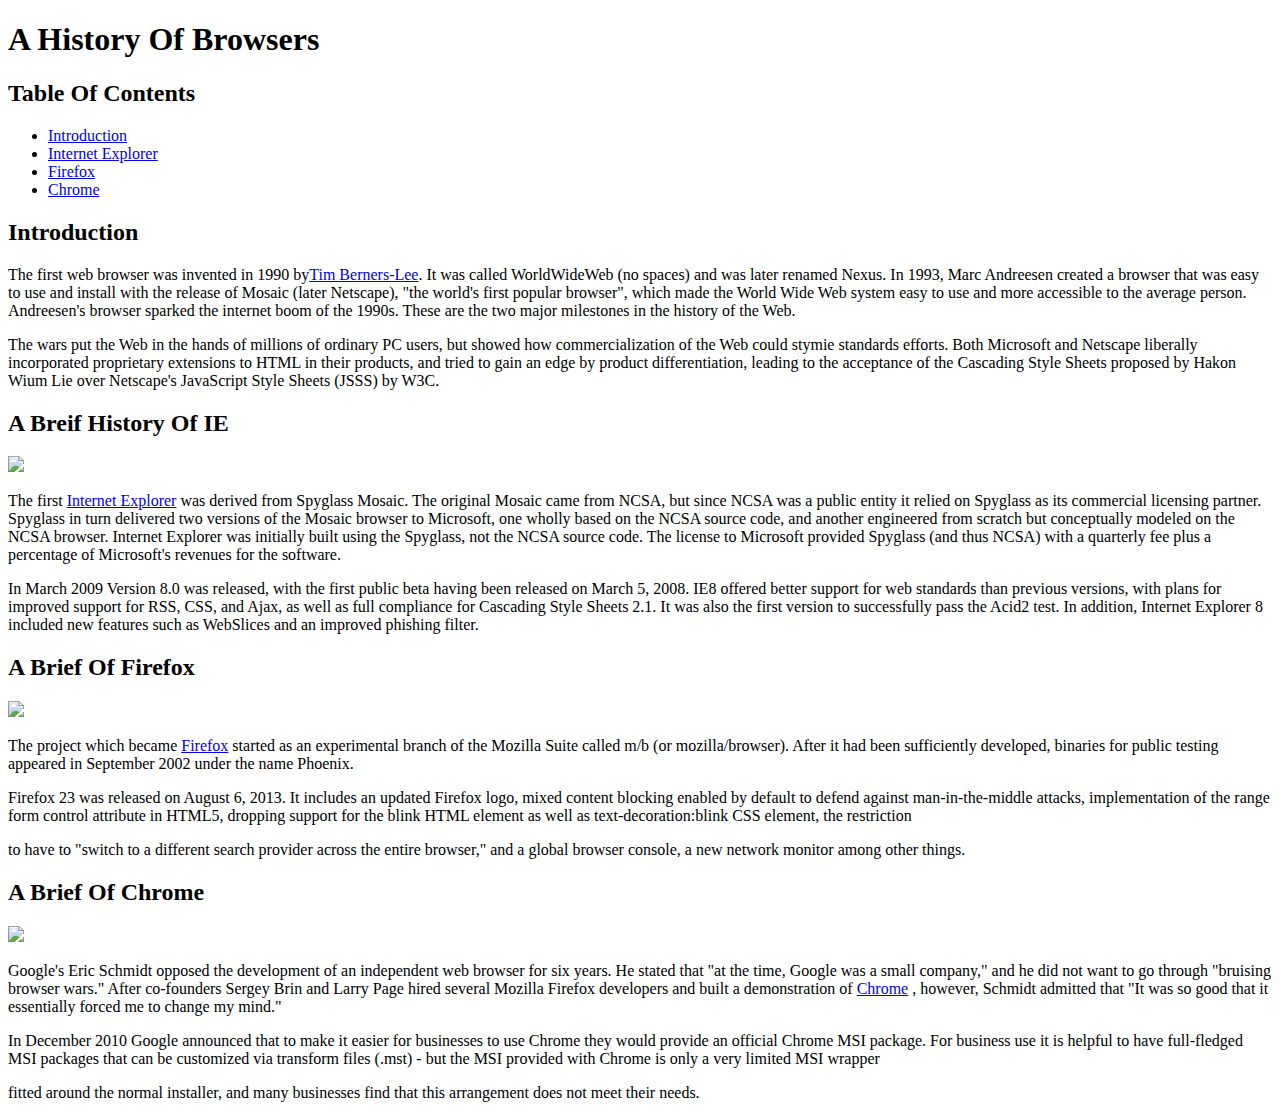
==== index.html @ ff138a8f "E30: BrowserHistory1(Done)" ====
<!DOCTYPE html>
<html lang="en">
<head>
  <meta charset="UTF-8">
  <title>A History Of Browsers</title>
</head>
<body>
<h1>A History Of Browsers</h1>
<h2>Table Of Contents</h2>
<p>
<ul>
  <li><a href="#Introduction">Introduction</a></li>
  <li><a href="#IE">Internet Explorer</a></li>
  <li><a href="#Firefox">Firefox</a></li>
  <li><a href="#Chrome">Chrome</a></li>
</ul>
</p>

<h2><a name="Introduction">Introduction</a></h2>
<p>
  The first web browser was invented in 1990 by<a href="https://en.wikipedia.org/wiki/Tim_Berners-Lee">Tim Berners-Lee</a>.
  It was called WorldWideWeb (no spaces) and was later renamed Nexus. In 1993, Marc Andreesen created a browser that was
  easy to use and install with the release of Mosaic (later Netscape), "the world's first popular browser", which made
  the World Wide Web system easy to use and more accessible to the average person. Andreesen's browser sparked the
  internet boom of the 1990s. These are the two major milestones in the history of the Web.
</p>
<p>
  The wars put the Web in the hands of millions of ordinary PC users, but showed how commercialization of the Web could
  stymie standards efforts. Both Microsoft and
  Netscape liberally incorporated proprietary extensions to HTML in their products, and tried to gain an edge by
  product differentiation, leading to the acceptance of the Cascading Style Sheets proposed by Hakon Wium Lie over
  Netscape's JavaScript Style Sheets (JSSS) by W3C.
</p>

<h2><a name="IE">A Breif History Of IE</a></h2>
<p>
  <img src="https://upload.wikimedia.org/wikipedia/commons/3/30/Internet_Explorer_7%2B8_logo.png" width="100px"/>
</p>
<p>
  The first <a href="https://en.wikipedia.org/wiki/Internet_Explorer">Internet Explorer</a> was derived from Spyglass
  Mosaic. The original Mosaic came from NCSA, but since NCSA was a public entity it relied on Spyglass as its commercial
  licensing partner. Spyglass in turn delivered two versions of
  the Mosaic browser to Microsoft, one wholly based on the NCSA source code, and another engineered from scratch but
  conceptually modeled on the NCSA browser. Internet Explorer was initially built using the Spyglass, not the NCSA
  source code. The license to Microsoft provided Spyglass (and thus NCSA) with a quarterly fee plus a percentage of
  Microsoft's revenues for the software.
</p>
<p>
  In March 2009 Version 8.0 was released, with the first public beta having been released on March 5, 2008. IE8 offered
  better support for web standards than previous versions, with plans for improved support for RSS, CSS, and Ajax, as
  well as full compliance for Cascading Style Sheets 2.1. It was also the first version to
successfully pass the Acid2 test. In addition, Internet Explorer 8 included new features such as WebSlices and an
improved phishing filter.
</p>
<h2><a name="Firefox">A Brief Of Firefox</a></h2>
<p>
  <img src="https://upload.wikimedia.org/wikipedia/commons/f/ff/Mozilla_Firefox_logo_2013.png" width="100px"/>
</p>
<p>
  The project which became <a href="https://www.mozilla.org/en-US/firefox/new/?redirect_source=firefox-com">Firefox</a>
  started as an experimental branch of the Mozilla Suite called m/b (or
  mozilla/browser). After it had been sufficiently developed, binaries for public testing appeared in September 2002
  under the name Phoenix.
</p>
<p>
  Firefox 23 was released on August 6, 2013. It includes an updated Firefox logo, mixed content blocking enabled by
  default to defend against man-in-the-middle attacks, implementation of the range form control attribute in HTML5,
  dropping support for the blink HTML element as well as text-decoration:blink CSS element, the restriction</p>
  to have to "switch to a different search provider across the entire browser," and a global browser console, a new
  network monitor among other things.
</p>
<h2><a name="Chrome">A Brief Of Chrome</a></h2>
<p>
  <img src="https://upload.wikimedia.org/wikipedia/commons/e/e2/Google_Chrome_icon_%282011%29.svg" width="100px"/>
</p>
<p>
  Google's Eric Schmidt opposed the development of an independent web browser for six years. He stated that "at the
  time, Google was a small company," and he did not want to go through "bruising browser wars." After co-founders Sergey
  Brin and Larry Page hired several Mozilla Firefox developers and built a demonstration of <a href="https://www.google.com/chrome/">Chrome</a>
  , however, Schmidt admitted that "It was so good that it essentially forced me to change my mind."
</p>
<p>
  In December 2010 Google announced that to make it easier for businesses to use Chrome they would provide an official
  Chrome MSI package. For business use it is helpful to have full-fledged MSI packages that can be customized via
  transform files (.mst) - but the MSI provided with Chrome is only a very limited MSI wrapper </p>
  fitted around the normal installer, and many businesses find that this arrangement does not meet their needs.
</p>
</body>
</html>
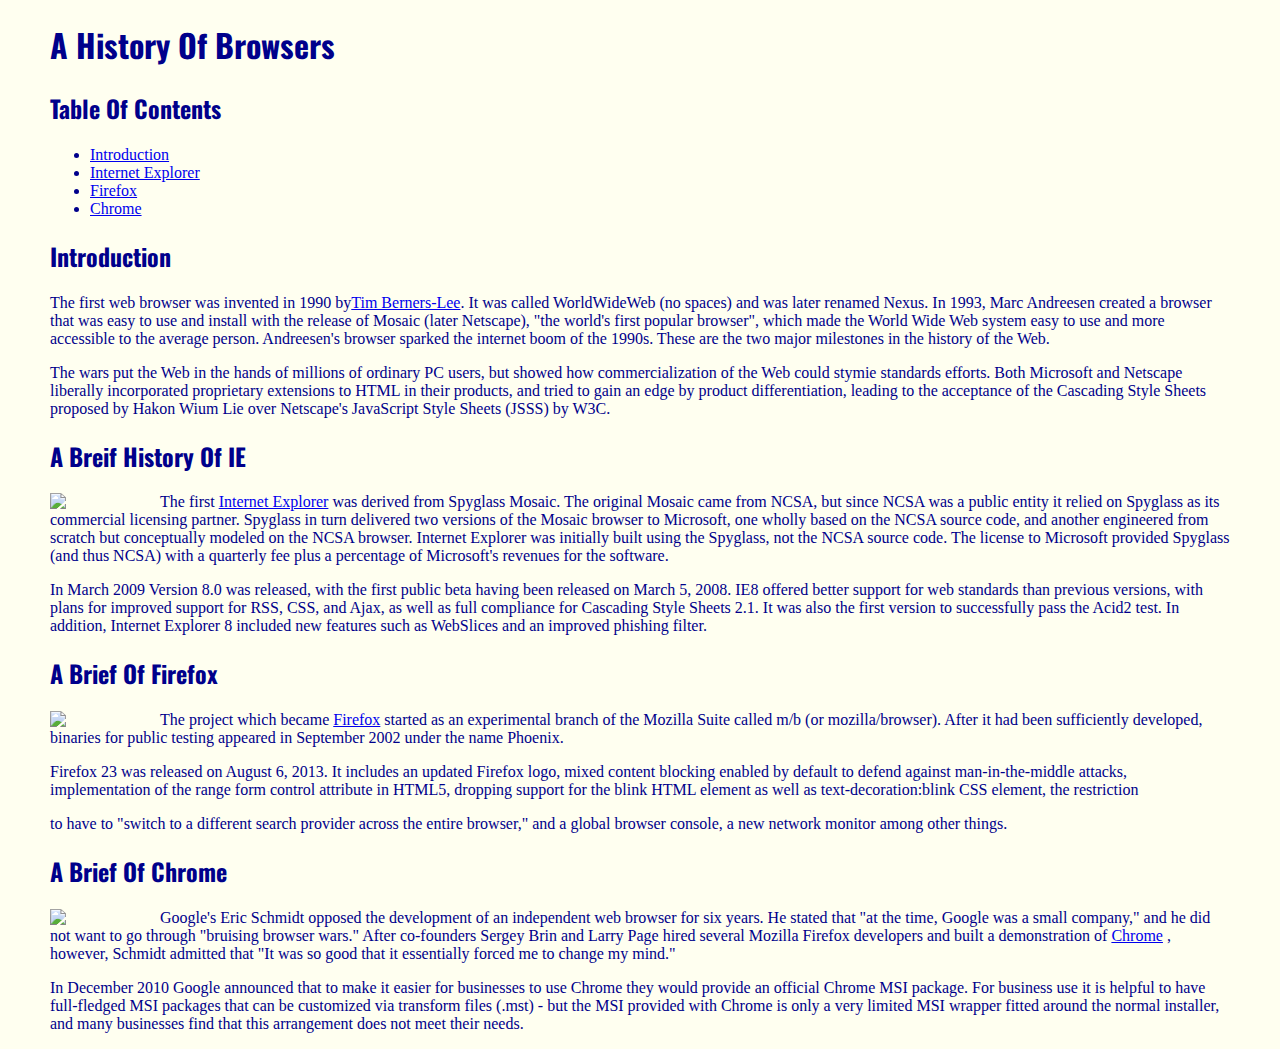
==== commit 2271468c: "E31: Browser History 2 (Done)" ====
--- a/index.html
+++ b/index.html
@@ -3,6 +3,9 @@
 <head>
   <meta charset="UTF-8">
   <title>A History Of Browsers</title>
+  <link rel="stylesheet" href="style.css">
+  <link rel="stylesheet"
+        href="https://fonts.googleapis.com/css?family=Oswald" | Open+Sans>
 </head>
 <body>
 <h1>A History Of Browsers</h1>
@@ -82,7 +85,7 @@
 <p>
   In December 2010 Google announced that to make it easier for businesses to use Chrome they would provide an official
   Chrome MSI package. For business use it is helpful to have full-fledged MSI packages that can be customized via
-  transform files (.mst) - but the MSI provided with Chrome is only a very limited MSI wrapper </p>
+  transform files (.mst) - but the MSI provided with Chrome is only a very limited MSI wrapper
   fitted around the normal installer, and many businesses find that this arrangement does not meet their needs.
 </p>
 </body>
--- a/style.css
+++ b/style.css
@@ -0,0 +1,18 @@
+body{
+  font-family: Open+Sans, sans-serif;
+  color: DarkBlue;
+  margin-top: 10px;
+  margin-bottom: 10px;
+  margin-left: 50px;
+  margin-right: 50px;
+  background-color: ivory;
+}
+h1, h2{
+    font-family: Oswald, sans-serif;
+  }
+
+img{
+  float: left;
+  margin-right: 10px;
+}
+
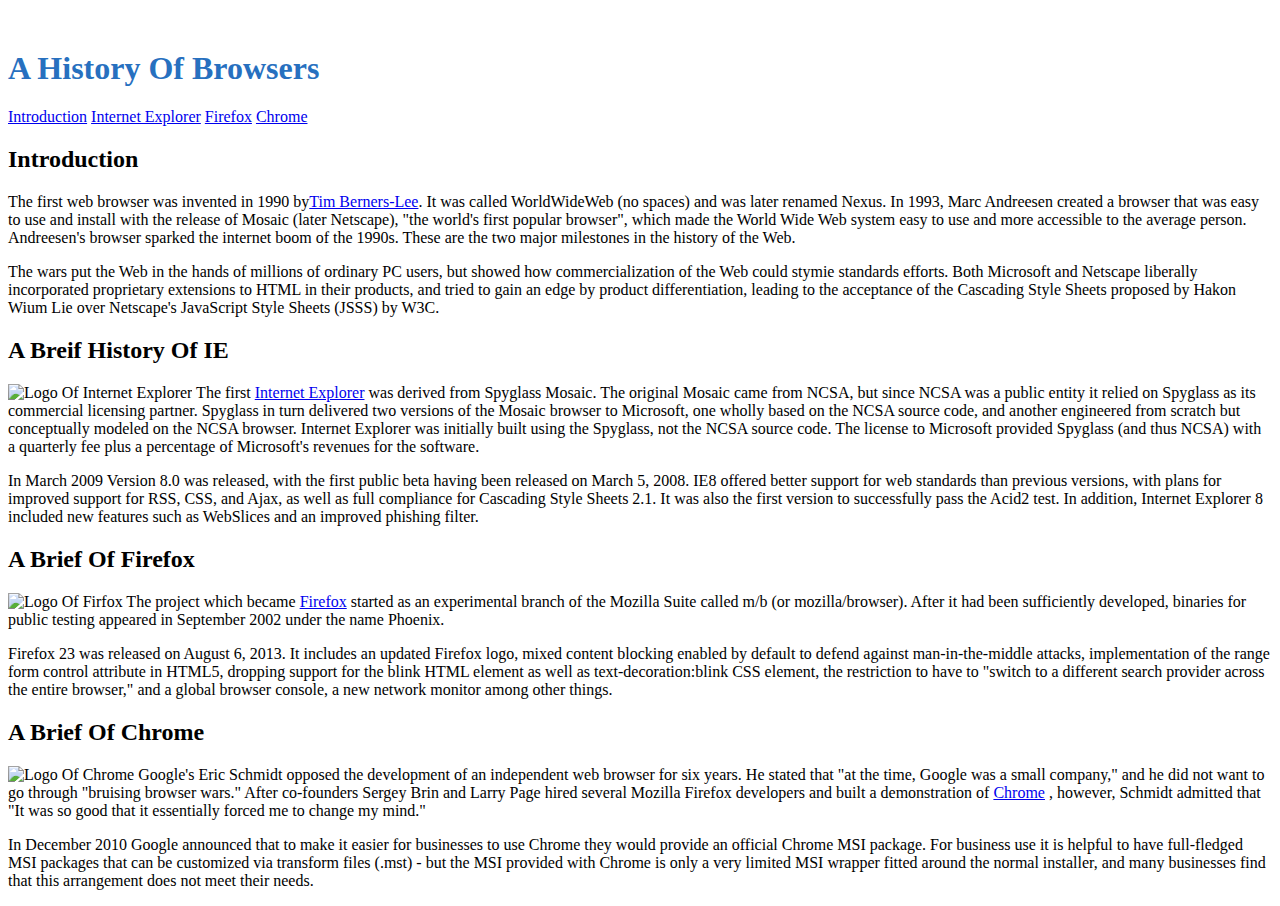
==== commit ad068a83: "E34: Browser History With Semantic UI(done)" ====
--- a/index.html
+++ b/index.html
@@ -3,30 +3,30 @@
 <head>
   <meta charset="UTF-8">
   <title>A History Of Browsers</title>
+  <link rel="stylesheet" href="https://cdnjs.cloudflare.com/ajax/libs/semantic-ui/2.4.1/semantic.min.css">
+  <script type="text/javascript" src="https://cdnjs.cloudflare.com/ajax/libs/jquery/3.3.1/jquery.min.js"></script>
+  <script type="text/javascript" src="https://cdnjs.cloudflare.com/ajax/libs/semantic-ui/2.4.1/semantic.min.js"></script>
   <link rel="stylesheet" href="style.css">
-  <link rel="stylesheet"
-        href="https://fonts.googleapis.com/css?family=Oswald" | Open+Sans>
 </head>
 <body>
+<div class="ui container">
 <h1>A History Of Browsers</h1>
-<h2>Table Of Contents</h2>
-<p>
-<ul>
-  <li><a href="#Introduction">Introduction</a></li>
-  <li><a href="#IE">Internet Explorer</a></li>
-  <li><a href="#Firefox">Firefox</a></li>
-  <li><a href="#Chrome">Chrome</a></li>
-</ul>
-</p>
 
-<h2><a name="Introduction">Introduction</a></h2>
-<p>
+<div class="ui fixed top inverted four item menu" id="list">
+  <a class="item" href="#Introduction">Introduction</a>
+  <a class="item" href="#IE">Internet Explorer</a>
+  <a class="item" href="#Firefox">Firefox</a>
+  <a class="item" href="#Chrome">Chrome</a>
+</div>
+
+<h2><a id="Introduction">Introduction</a></h2>
+
   The first web browser was invented in 1990 by<a href="https://en.wikipedia.org/wiki/Tim_Berners-Lee">Tim Berners-Lee</a>.
   It was called WorldWideWeb (no spaces) and was later renamed Nexus. In 1993, Marc Andreesen created a browser that was
   easy to use and install with the release of Mosaic (later Netscape), "the world's first popular browser", which made
   the World Wide Web system easy to use and more accessible to the average person. Andreesen's browser sparked the
   internet boom of the 1990s. These are the two major milestones in the history of the Web.
-</p>
+
 <p>
   The wars put the Web in the hands of millions of ordinary PC users, but showed how commercialization of the Web could
   stymie standards efforts. Both Microsoft and
@@ -35,11 +35,13 @@
   Netscape's JavaScript Style Sheets (JSSS) by W3C.
 </p>
 
-<h2><a name="IE">A Breif History Of IE</a></h2>
-<p>
-  <img src="https://upload.wikimedia.org/wikipedia/commons/3/30/Internet_Explorer_7%2B8_logo.png" width="100px"/>
-</p>
-<p>
+<div class="ui equal width grid">
+  <div class="ui column">
+<h2><a id="IE">A Breif History Of IE</a></h2>
+
+  <img class="ui floated left image" src="https://upload.wikimedia.org/wikipedia/commons/3/30/Internet_Explorer_7%2B8_logo.png" alt="Logo Of Internet Explorer" width="100px"/>
+
+
   The first <a href="https://en.wikipedia.org/wiki/Internet_Explorer">Internet Explorer</a> was derived from Spyglass
   Mosaic. The original Mosaic came from NCSA, but since NCSA was a public entity it relied on Spyglass as its commercial
   licensing partner. Spyglass in turn delivered two versions of
@@ -47,46 +49,53 @@
   conceptually modeled on the NCSA browser. Internet Explorer was initially built using the Spyglass, not the NCSA
   source code. The license to Microsoft provided Spyglass (and thus NCSA) with a quarterly fee plus a percentage of
   Microsoft's revenues for the software.
-</p>
-<p>
+
+  <p>
   In March 2009 Version 8.0 was released, with the first public beta having been released on March 5, 2008. IE8 offered
   better support for web standards than previous versions, with plans for improved support for RSS, CSS, and Ajax, as
-  well as full compliance for Cascading Style Sheets 2.1. It was also the first version to
-successfully pass the Acid2 test. In addition, Internet Explorer 8 included new features such as WebSlices and an
-improved phishing filter.
-</p>
-<h2><a name="Firefox">A Brief Of Firefox</a></h2>
-<p>
-  <img src="https://upload.wikimedia.org/wikipedia/commons/f/ff/Mozilla_Firefox_logo_2013.png" width="100px"/>
-</p>
-<p>
+  well as full compliance for Cascading Style Sheets 2.1. It was also the first version to successfully pass the Acid2 test. In addition, Internet Explorer 8 included new features such as WebSlices and an improved phishing filter.
+  </p>
+  </div>
+
+  <div class="ui column">
+<h2><a id="Firefox">A Brief Of Firefox</a></h2>
+
+  <img class="ui floated left image" src="https://upload.wikimedia.org/wikipedia/commons/f/ff/Mozilla_Firefox_logo_2013.png" alt="Logo Of Firfox" width="100px"/>
+
+
   The project which became <a href="https://www.mozilla.org/en-US/firefox/new/?redirect_source=firefox-com">Firefox</a>
   started as an experimental branch of the Mozilla Suite called m/b (or
   mozilla/browser). After it had been sufficiently developed, binaries for public testing appeared in September 2002
   under the name Phoenix.
-</p>
+
 <p>
   Firefox 23 was released on August 6, 2013. It includes an updated Firefox logo, mixed content blocking enabled by
   default to defend against man-in-the-middle attacks, implementation of the range form control attribute in HTML5,
-  dropping support for the blink HTML element as well as text-decoration:blink CSS element, the restriction</p>
+  dropping support for the blink HTML element as well as text-decoration:blink CSS element, the restriction
   to have to "switch to a different search provider across the entire browser," and a global browser console, a new
   network monitor among other things.
 </p>
-<h2><a name="Chrome">A Brief Of Chrome</a></h2>
-<p>
-  <img src="https://upload.wikimedia.org/wikipedia/commons/e/e2/Google_Chrome_icon_%282011%29.svg" width="100px"/>
-</p>
-<p>
+  </div>
+
+  <div class="ui column">
+<h2><a id="Chrome">A Brief Of Chrome</a></h2>
+
+  <img class="ui floated left image" src="https://upload.wikimedia.org/wikipedia/commons/e/e2/Google_Chrome_icon_%282011%29.svg" alt="Logo Of Chrome" width="100px"/>
+
+
   Google's Eric Schmidt opposed the development of an independent web browser for six years. He stated that "at the
   time, Google was a small company," and he did not want to go through "bruising browser wars." After co-founders Sergey
   Brin and Larry Page hired several Mozilla Firefox developers and built a demonstration of <a href="https://www.google.com/chrome/">Chrome</a>
   , however, Schmidt admitted that "It was so good that it essentially forced me to change my mind."
-</p>
+
 <p>
   In December 2010 Google announced that to make it easier for businesses to use Chrome they would provide an official
   Chrome MSI package. For business use it is helpful to have full-fledged MSI packages that can be customized via
   transform files (.mst) - but the MSI provided with Chrome is only a very limited MSI wrapper
   fitted around the normal installer, and many businesses find that this arrangement does not meet their needs.
 </p>
+</div>
+</div>
+</div>
 </body>
 </html>--- a/style.css
+++ b/style.css
@@ -1,18 +1,7 @@
 body{
-  font-family: Open+Sans, sans-serif;
-  color: DarkBlue;
-  margin-top: 10px;
-  margin-bottom: 10px;
-  margin-left: 50px;
-  margin-right: 50px;
-  background-color: ivory;
-}
-h1, h2{
-    font-family: Oswald, sans-serif;
-  }
-
-img{
-  float: left;
-  margin-right: 10px;
+  margin-top: 50px;
 }
 
+h1{
+  color: #2770BF;
+}